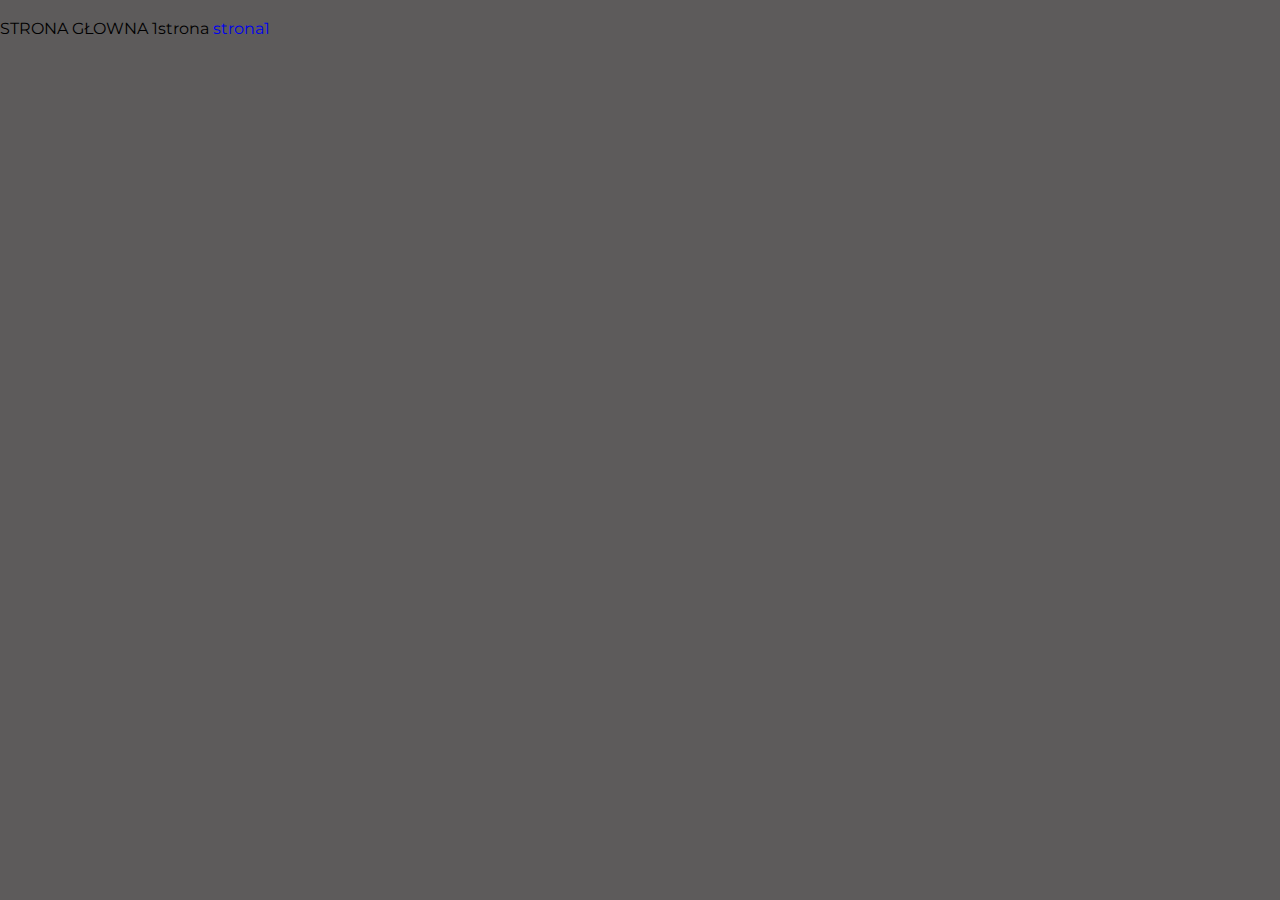
==== BSI3/index.html @ 8f5ba0ee "Add files via upload" ====
<!DOCTYPE html>
<html lang="en">

<head>
    <meta charset="UTF-8">
    <meta http-equiv="X-UA-Compatible" content="IE=edge">
    <meta name="viewport" content="width=device-width, initial-scale=1.0">
    <!--Fonts-->
    <link rel="preconnect" href="https://fonts.googleapis.com">
    <link rel="preconnect" href="https://fonts.gstatic.com" crossorigin>
    <link
        href="https://fonts.googleapis.com/css2?family=Montserrat:ital,wght@0,200;0,300;0,400;0,500;0,600;0,700;1,100;1,200;1,400&family=Nunito:ital,wght@0,300;0,400;0,500;0,700;1,700&display=swap"
        rel="stylesheet">
    <!-- CSS -->
    <link rel="stylesheet" href="./css/style1.css">


    <title>Strona Wojciech Sokolowski</title>
</head>

<body>
    <br>
    STRONA GŁOWNA
    1strona
    <a href="htmls/strona1.html">strona1</a>




</body>

</html>
---- BSI3/css/style1.css ----
* {
	box-sizing: border-box;
	margin: 0;
	padding: 0;
}
body,
html {
	font-family: "Montserrat", "Roboto", "Nunito", "sans-serif";
	background-color: rgb(93, 91, 91);
	/* font-size: 36px; */
	color: #000000;
	/* height: 100%;
	width: 100%; */
}

div {
	margin: 5px;
	padding: 5px;
	position: relative;
	display: flex;
	/* border: 3px solid black; */
	/* justify-content: space-evenly; */
}
.outsideDiv {
	/* display: flex; */
	flex-direction: column;
	height: 100%;
	width: 100%;
	/* background-color: rgba(0, 255, 85, 0.1); */
}
.insideDiv {
	/* display: flex; */
	flex-direction: row;
}

.row2 {
	width: 50%;
}

.row3 {
	width: 50%;
}

.columnDiv {
	width: 25%;
}

.row4 {
	width: 20%;
}
.returnDiv {
	text-align: center;
	justify-content: center;
}
.btnAnime {
	display: flex;
	justify-content: center;
	border: solid cadetblue;
	border-radius: 40px;
	padding: 5px;
	width: 200px;
	height: 100px;
	font-size: 25px;
	font-weight: bold;
	justify-content: center;
	align-items: center;
	color: darkcyan;
	background-color: none;
	cursor: pointer;
}
a:hover > .btnAnime {
	background-color: #b3e9c7;
	border: red;
	font-size: 26px;
	
	transition-duration: 0.6s;
}

a {
	text-decoration: none;
	border-radius: 40px;
	/* padding: 5px; */
	/* width: 200px;
	height: 100px; */
}
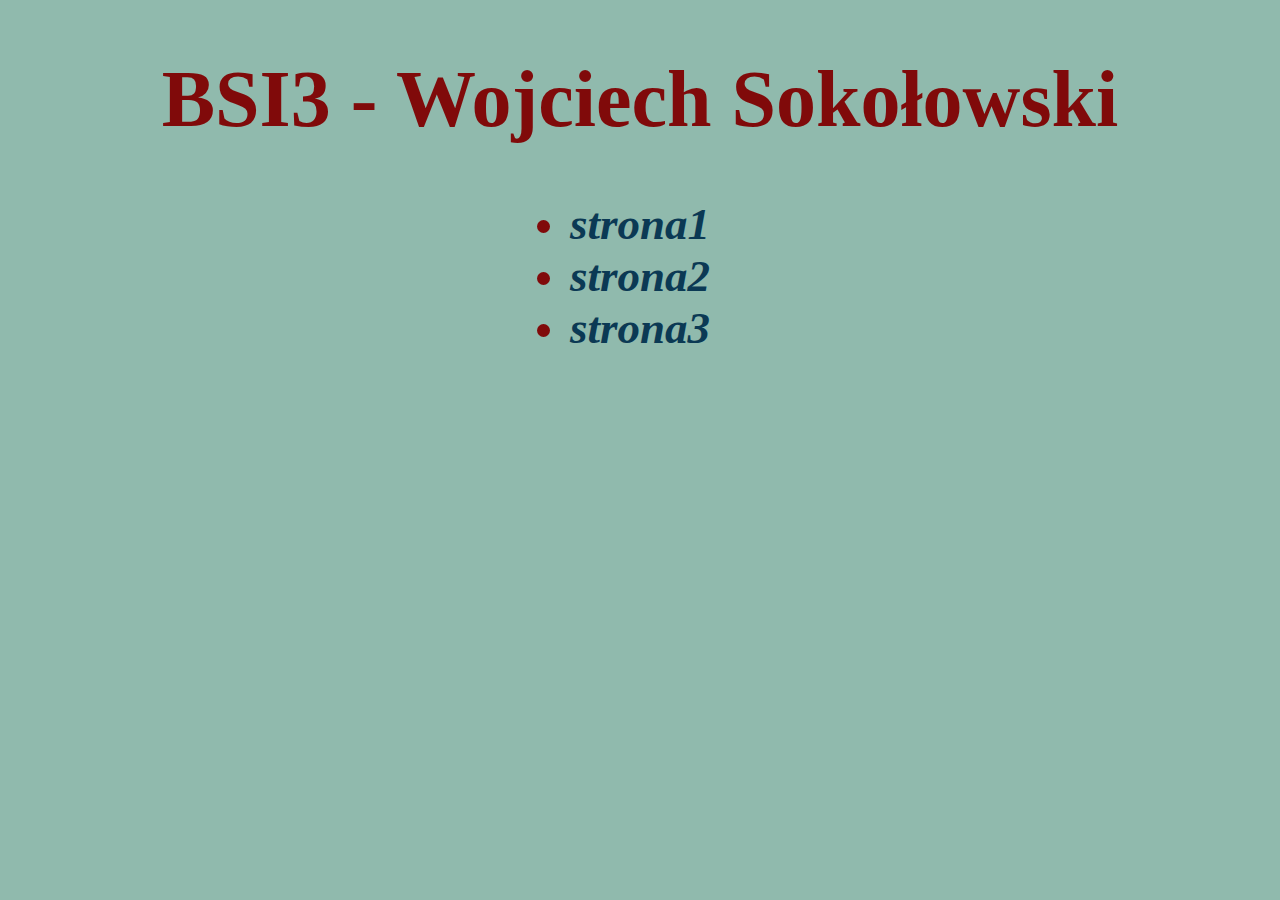
==== commit 6269ac2a: "Add files via upload" ====
--- a/BSI3/index.html
+++ b/BSI3/index.html
@@ -12,18 +12,33 @@
         href="https://fonts.googleapis.com/css2?family=Montserrat:ital,wght@0,200;0,300;0,400;0,500;0,600;0,700;1,100;1,200;1,400&family=Nunito:ital,wght@0,300;0,400;0,500;0,700;1,700&display=swap"
         rel="stylesheet">
     <!-- CSS -->
-    <link rel="stylesheet" href="./css/style1.css">
+    <link rel="stylesheet" href="./css/style.css">
 
 
     <title>Strona Wojciech Sokolowski</title>
 </head>
 
 <body>
-    <br>
-    STRONA GŁOWNA
-    1strona
-    <a href="htmls/strona1.html">strona1</a>
 
+    <div>
+        <h1>BSI3 - Wojciech Sokołowski</h1>
+    </div>
+
+    <div>
+        <div class="lista">
+            <il>
+                <li>
+                    <a href="strona1.html" target="_blank" rel="noopener noreferrer">strona1</a>
+                </li>
+                <li>
+                    <a href="strona2.html" target="_blank">strona2</a>
+                </li>
+                <li>
+                    <a href="strona3.html" target="_blank">strona3</a>
+                </li>
+            </il>
+        </div>
+    </div>
 
 
 
--- a/BSI3/css/style.css
+++ b/BSI3/css/style.css
@@ -0,0 +1,34 @@
+body {
+	font-family: "Roboto", "sans-serif";
+	background-color: #90baad;
+	font-size: 40px;
+	color: #800a0a;
+}
+div {
+	text-align: center;
+}
+a {
+	font-weight: bold;
+	font-style: italic;
+	text-decoration: none;
+}
+.lista{
+	display: flex;
+	justify-content: center;
+	font-size: 45px;
+}
+a:link {
+	color: #0b3954;
+}
+
+a:visited {
+	color: #355834;
+}
+
+a:hover {
+	color: #6f73d2;
+}
+
+a:active {
+	color: #313638;
+}
